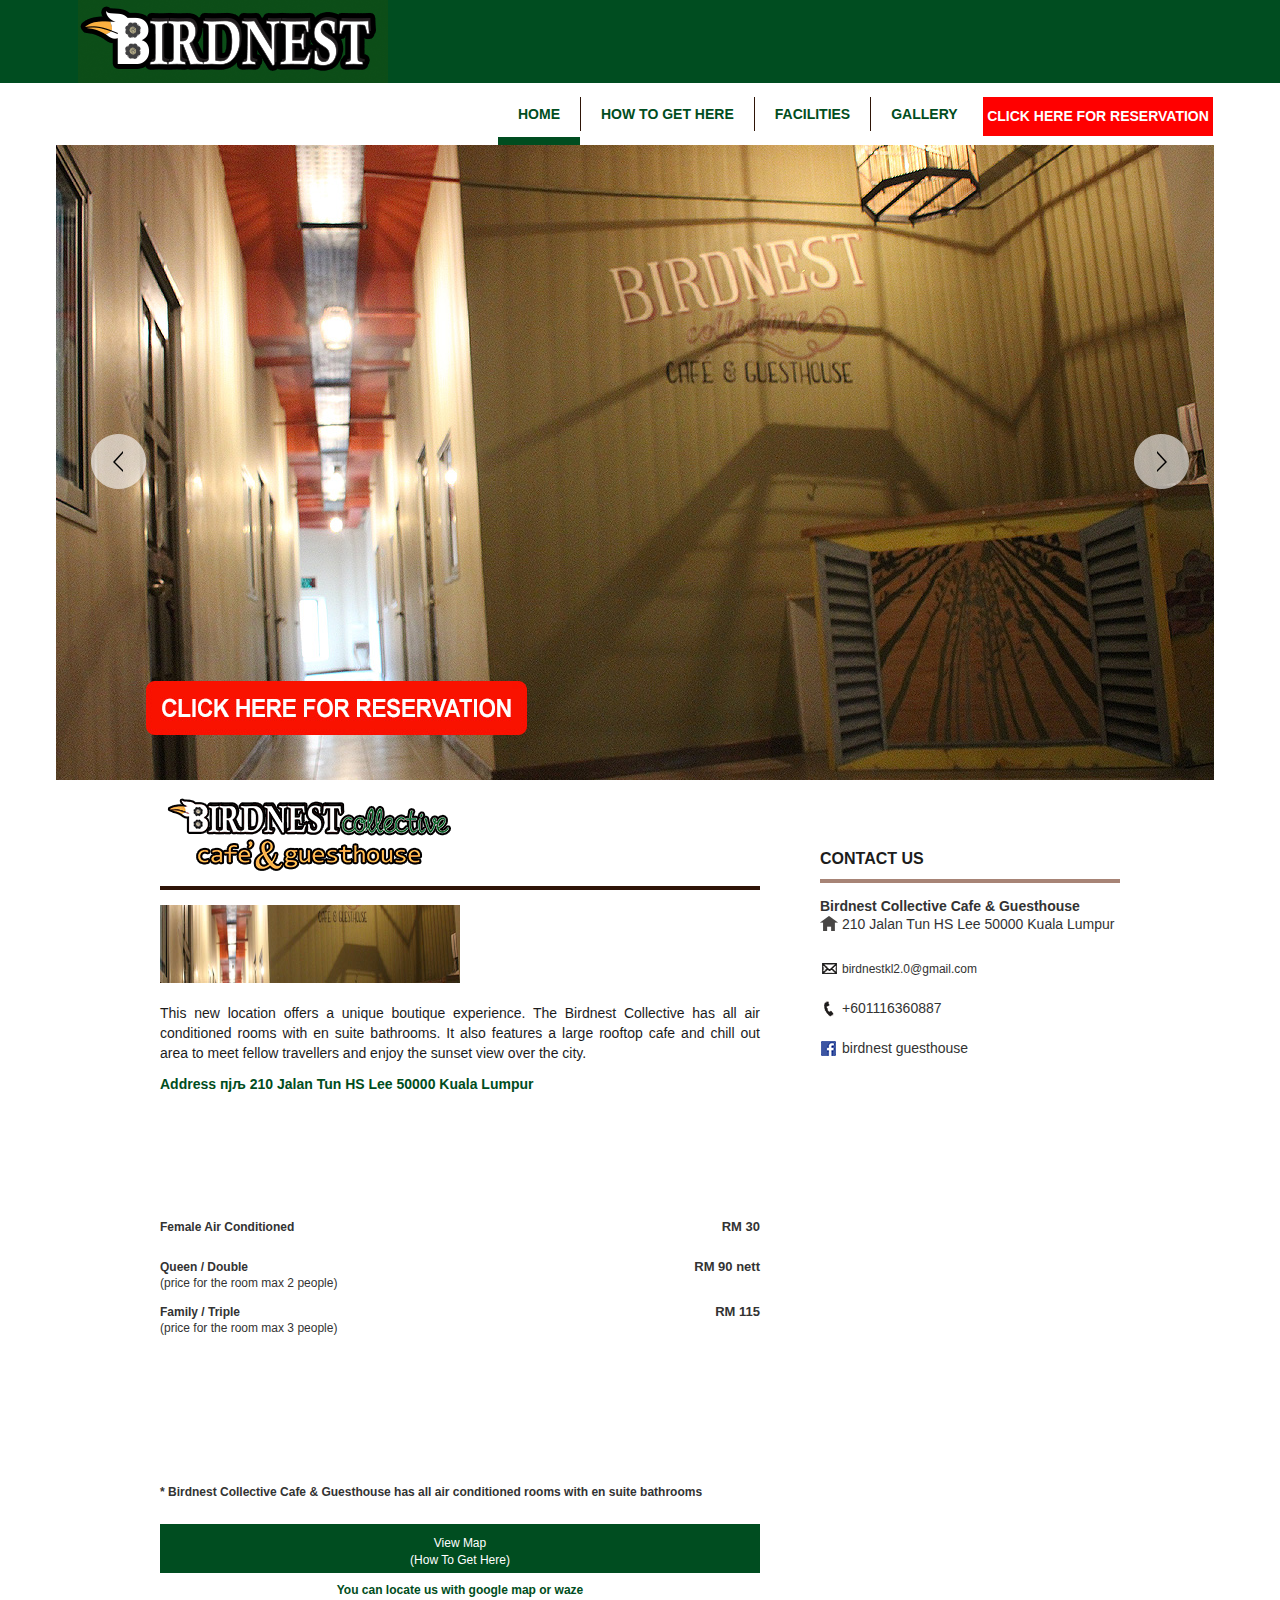
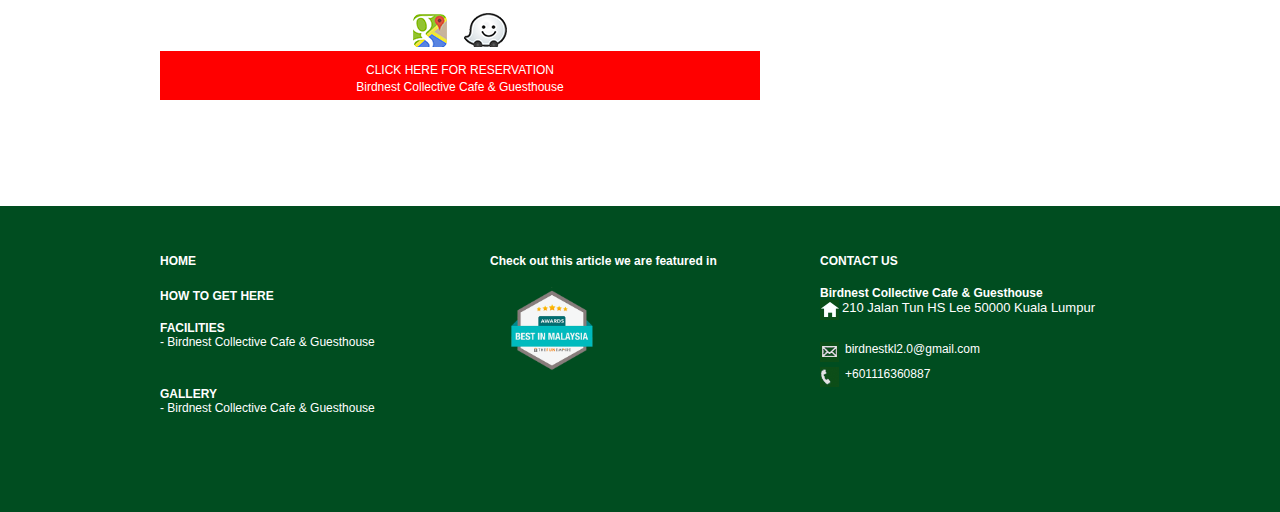
==== index.html @ 38d9a722 "First commit" ====
<!doctype html>
<html>
<head>
<meta charset="utf-8">
<title>BIRDNEST</title>
<meta name="viewport" content="width=device-width, initial-scale=1" />
<meta content="width=device-width, initial-scale=1.0, maximum-scale=1.0, user-scalable=0" name="viewport">
<link media="screen and (min-width:1025px)" rel="stylesheet" type="text/css" href="css/style.css" />
<link media="screen and (max-width:1024px) and (min-width:480px)" rel="stylesheet" type="text/css" href="css/mediaPad.css" />
<link media="screen and (max-width:480px)" rel="stylesheet" type="text/css" href="css/mediaPhone.css" />
<link href="css/slidebars.min.css" rel="stylesheet" type="text/css"/>
<script src="js/jquery-1.11.3.min.js" type="text/javascript"></script>
<script src="js/jquery.bxslider.js" type="text/javascript"></script>
<script src="js/slidebars.min.js" type="text/javascript"></script>
<script src="js/common.js" type="text/javascript"></script>
<script>
  (function(i,s,o,g,r,a,m){i['GoogleAnalyticsObject']=r;i[r]=i[r]||function(){
  (i[r].q=i[r].q||[]).push(arguments)},i[r].l=1*new Date();a=s.createElement(o),
  m=s.getElementsByTagName(o)[0];a.async=1;a.src=g;m.parentNode.insertBefore(a,m)
  })(window,document,'script','//www.google-analytics.com/analytics.js','ga');

  ga('create', 'UA-745117-52', 'auto');
  ga('send', 'pageview');

</script>
<!-- Pop up Script -->
<style>
.modalbg {
	position: fixed;
	font-family: Arial, Helvetica, sans-serif;
	top: 0;
	right: 0;
	bottom: 0;
	left: 0;
	background: rgba(0, 0, 0, 0);
	z-index: 99999;
	-moz-transition: all 2s ease-out;
	-webkit-transition: all 2s ease-out;
	-o-transition: all 2s ease-out;
	transition: all 2s ease-out;
	-webkit-transition-delay: 0.2s;
	-moz-transition-delay: 0.2s;
	-o-transition-delay: 0.2s;
	-transition-delay: 0.2s;
	display: block;
	pointer-events: none;
}
.modalbg .dialog {
	width: 700px;
	position: relative;
	top: -1000px;
	margin: 10% auto;
	padding: 5px 20px 13px 20px;
	-moz-border-radius: 10px;
	-webkit-border-radius: 10px;
	border-radius: 10px;
	background: #ffffff;
	background: -moz-linear-gradient(#ffffff, #cccccc);
	background: -webkit-linear-gradient(#ffffff, #cccccc);
	background: -o-linear-gradient(#ffffff, #cccccc);
	box-shadow: 0 0 10px #000000;
	-moz-box-shadow: 0 0 10px #000000;
	-webkit-box-shadow: 0 0 10px #000000;
}
.modalbg .dialog .ie7 {
 filter: progid:DXImageTransform.Microsoft.Shadow(color='#000000', Direction=135, Strength=3);
}
.modalbg:target {
	display: block;
	pointer-events: auto;
	background: rgba(4, 10, 30, 0.8);
	-moz-transition: all 0.5s ease-out;
	-webkit-transition: all 0.5s ease-out;
	-o-transition: all 0.5s ease-out;
	transition: all 0.5s ease-out;
}
.modalbg:target .dialog {
	top: -90px;
	-moz-transition: all 0.8s ease-out;
	-webkit-transition: all 0.8s ease-out;
	-o-transition: all 0.8s ease-out;
	transition: all 0.8s ease-out;
	-webkit-transition-delay: 0.4s;
	-moz-transition-delay: 0.4s;
	-o-transition-delay: 0.4s;
	-transition-delay: 0.4s;
}
.close {
	background: #606061;
	color: #FFFFFF;
	line-height: 25px;
	position: absolute;
	right: -12px;
	text-align: center;
	top: -10px;
	width: 24px;
	text-decoration: none;
	font-weight: bold;
	-webkit-border-radius: 12px;
	-moz-border-radius: 12px;
	border-radius: 12px;
	box-shadow: 0 0 10px #000000;
	-moz-box-shadow: 0 0 10px #000000;
	-webkit-box-shadow: 0 0 10px #000000;
	-moz-transition: all 0.5s ease-out;
	-webkit-transition: all 0.5s ease-out;
	-o-transition: all 0.5s ease-out;
	transition: all 0.5s ease-out;
	-webkit-transition-delay: 0.2s;
	-moz-transition-delay: 0.2s;
	-o-transition-delay: 0.2s;
	-transition-delay: 0.2s;
}
.close .ie7 {
 filter: progid:DXImageTransform.Microsoft.Shadow(color='#000000', Direction=135, Strength=3);
}
.close:hover {
	background: #00d9ff;
	-moz-transition: all 0.5s ease-out;
	-webkit-transition: all 0.5s ease-out;
	-o-transition: all 0.5s ease-out;
	transition: all 0.5s ease-out;
}
.fineprint {
	font-style: italic;
	font-size: 10px;
	color: #646;
}
@media screen and (max-width: 480px) {
	.modalbg .dialog {
		width: 280px;
		position: relative;
		top: -500px;
		margin: 10% auto;
		padding: 5px 20px 13px 20px;
		-moz-border-radius: 10px;
		-webkit-border-radius: 10px;
		border-radius: 10px;
		background: #ffffff;
		background: -moz-linear-gradient(#ffffff, #cccccc);
		background: -webkit-linear-gradient(#ffffff, #cccccc);
		background: -o-linear-gradient(#ffffff, #cccccc);
		box-shadow: 0 0 10px #000000;
		-moz-box-shadow: 0 0 10px #000000;
		-webkit-box-shadow: 0 0 10px #000000;
	}
	
	.modalbg:target .dialog {
		top: 90px;
		-moz-transition: all 0.8s ease-out;
		-webkit-transition: all 0.8s ease-out;
		-o-transition: all 0.8s ease-out;
		transition: all 0.8s ease-out;
		-webkit-transition-delay: 0.4s;
		-moz-transition-delay: 0.4s;
		-o-transition-delay: 0.4s;
		-transition-delay: 0.4s;
	}
	
	.modalbg .dialog img {
		max-width:100%;
	}
}
</style>
<script type="text/javascript">
$(document).ready(function() {
	document.getElementById('popover').click();
});
</script>
<!-- Pop up Script -->
</head>
<body>
<!-- GetButton.io widget -->
<script type="text/javascript">
    (function () {
        var options = {
            whatsapp: "+601116360887", // WhatsApp number
            call: "+601116360887", // Call phone number
            call_to_action: "Message us", // Call to action
            button_color: "#FF6550", // Color of button
            position: "right", // Position may be 'right' or 'left'
            order: "whatsapp,call", // Order of buttons
        };
        var proto = document.location.protocol, host = "getbutton.io", url = proto + "//static." + host;
        var s = document.createElement('script'); s.type = 'text/javascript'; s.async = true; s.src = url + '/widget-send-button/js/init.js';
        s.onload = function () { WhWidgetSendButton.init(host, proto, options); };
        var x = document.getElementsByTagName('script')[0]; x.parentNode.insertBefore(s, x);
    })();
</script>
<!-- /GetButton.io widget -->
<!-- Pop up Script -->
<!--<a id="popover" href="#openModal"> </a>
<div id="openModal" class="modalbg">
    <div class="dialog"> <a href="#close" title="Close" class="close">X</a> <img src="images/halloween.jpg"  alt=""/> </div>
</div> -->
<!-- Pop up Script -->
<div class="birWrapper"> 
    <!-- &#1081;&#1038;�&#1081;&#1107;&#1025; -->
    <div class="top-wrap">
        <div class="top-container">
            <h1 id="logo"><a href="#"><img src="images/logo.gif" alt="" /></a></h1>
            <div class="padTopNav"><a href="javascript:;" class="sb-toggle-left"></a></div>
        </div>
    </div>
    
    <!-- &#1077;&#1031;&#1112;&#1080;&#1026;&#1028; -->
    <div class="navigation-wrap">
        <div class="nav-container">
            <div class="nav-text">
                <ul>
                    <li><a class="active" href="index.html">HOME</a></li>
                    <li><a href="how.html">HOW TO GET HERE</a></li>
                    <li> <a href="facilities.html">FACILITIES</a>
                        <ul>
                            <li><a href="#">BIRDNEST COLLECTIVECAFE & GUESTHOUSE</a></li>
                        </ul>
                    </li>
                    <li class="noBor"><a href="gallery.html">GALLERY</a></li>
                </ul>
            </div>
            <div class="reservation"> <a class="reservation-click" href="reserve.html">CLICK HERE FOR RESERVATION</a>
                <div class="drop-wrap">
                    <ul>
                        <li class="re-iHei"><a href="reserve.html">BIRDNEST COLLECTIVE<br>
                            CAFE & GUESTHOUSE</a></li>
                    </ul>
                </div>
            </div>
        </div>
    </div>
    
    <!-- &#1080;&#1029;�&#1078;�� -->
    <div class="slider-wrap">
        <ul class="bxslider">
            <li><a href="javascript:void(0);"><img src="images/slider/slider-img1.jpg" alt="" /></a></li>
            <li><a href="javascript:void(0);"><img src="images/slider/slider-img2.jpg" alt="" /></a></li>
            <li><a href="javascript:void(0);"><img src="images/slider/slider-img3.jpg" alt="" /></a></li>
            <li><a href="javascript:void(0);"><img src="images/slider/slider-img4.jpg" alt="" /></a></li>
            <li><a href="javascript:void(0);"><img src="images/slider/slider-img5.jpg" alt="" /></a></li>
            <li><a href="javascript:void(0);"><img src="images/slider/slider-img11.jpg" alt=""/></a></li>
        </ul>
    </div>
    <!-- &#1076;&#1105;�&#1076;&#1029;�&#1077;��&#1077;�&#8470; -->
    <div class="main-wrap">
        <div class="main-container-Lt">
            <div class="side-columnT sidePhonemar70">
                <div class="site-picture"><a href="#"><img src="images/birdnest-img1.gif" alt="" ></a></div>
                <div class="site-text">
                    <div class="s-Tguesthouse">
                        <div class="s-Tpic"><a href="#"><img src="images/guesthouse-img1.jpg" alt="" /></a></div>
                        <div class="s-Twords">This new location offers a unique boutique experience. The Birdnest Collective has all air conditioned rooms with en suite bathrooms. It also features a large rooftop cafe and chill out area to meet fellow travellers and enjoy the sunset view over the city. </div>
                        <div class="heiPad10px"></div>
                        <div class="s-Tadd">Address &#1087;&#1112;&#1113; 210 Jalan Tun HS Lee 50000 Kuala Lumpur</div>
                    </div>
                    <div class="sTg-textTwo">
                        <div class="wW-iHei">
                            <p><span>Female Air Conditioned</span><em>RM 30</em></p>
                        </div>
                        <div class="written-words">
                            <p><span>Queen / Double</span><em>RM 90 nett</em></p>
                            <div class="clear"></div>
                            <p>(price for the room max 2 people)</p>
                        </div>
                        <div class="written-words">
                            <p><span>Family / Triple </span><em>RM 115</em></p>
                            <div class="clear"></div>
                            <p>(price for the room max 3 people)</p>
                        </div>
                    </div>
                    <div class="written-wFt bcB">
                        <p>* Birdnest Collective Cafe & Guesthouse has all air conditioned rooms with en suite bathrooms</p>
                    </div>
                </div>
                <div class="view-map">
                    <div class="vM-text">
                        <p><a href="how.html">View Map</a></p>
                        <p><a href="how.html">(How To Get Here)</a></p>
                    </div>
                    <div class="check-box">
                        <div class="chect-tit">You can locate us with google map or waze</div>
                        <div class="chect-ico"> <a class="c-ico1" href="https://goo.gl/V7WafD"></a> <a class="c-ico2" href="https://waze.to/lr/hw283fhjh1"></a> </div>
                    </div>
                    <div class="vM-text vM-bg">
                        <p><a href="reserve.html">CLICK HERE FOR RESERVATION<a></p>
                        <p><a href="reserve.html">Birdnest Collective Cafe & Guesthouse</a></p>
                    </div>
                </div>
            </div>
        </div>
        <div class="main-container-Rt marPhone50 marPhone30"><br>
            <br>
            <div class="i-contact">
                <div class="i-contTit">CONTACT US</div>
                <div class="i-contText">
                    <div class="iCt-text"> <span>Birdnest Collective Cafe & Guesthouse</span> <em class="iCont-cIco1">210 Jalan Tun HS Lee 50000 Kuala Lumpur</em> </div>
                    <p></p>
                    <div class="iCt-list"> <span class="iCont-cIco2"><a href="mailto:birdnestkl2.0@gmail.com"><font color="333333">birdnestkl2.0@gmail.com</font></a></span> <span class="iCont-cIco3">+601116360887</span> <span class="iCont-cIco4">birdnest guesthouse</span> </div>
                   </div>
                </div>
            </div>
        </div>
        <div class="clear"></div>
    </div>
    
    <!-- &#1077;�&#1109;&#1081;&#1107;&#1025; -->
    <div class="footer-wrap">
        <div class="footer-container">
          <div class="footer-box">
                <div class="footer-text"><a href="index.html">HOME</a></div>
                <div class="footer-text"><a href="how.html">HOW TO GET HERE</a></div>
                <div class="footer-cent"> <span><a href="facilities.html">FACILITIES</a></span>
                    <p><a href="reserve.html">- Birdnest Collective Cafe & Guesthouse</a>                </p>
                </div>
                <div class="footer-cent"> <span><a href="gallery.html">GALLERY</a></span>
                    <p><a href="gallery-col/index.html" target="_blank">- Birdnest Collective Cafe & Guesthouse</a>                </p>
              </div>
            </div>
            <div class="footer-box">
                <div class="footer-text">Check out this article we are featured in</div>
              <div class="gallery-cent">
                <div class="gallery-area">
                        <div class="gA-picture"><a href="https://www.thefunempire.com/hostels-malaysia"target="_blank"><img src="images/gP-img1.png" alt="" /></a></div>
      <div class="gallery-area">
                        <div a href="https://hostelgeeks.com/best-hostels-in-kuala-lumpur-malaysia"target="_blank"><img src="images/best-hotels.png width="230" height="236" alt="" /></a></div>
                       
                  </div>

      
                       
                  </div>
                </div>
            </div>
            <div class="footer-box ft-Mar">
                <div class="footer-text">CONTACT US</div>
                <div class="footer-cent fT-c"> <span>Birdnest Collective Cafe & Guesthouse</span> <em class="ft-cIco1">210 Jalan Tun HS Lee 50000 Kuala Lumpur</em> </div>
                <div class="footer-mess">
                    <ul>
                        <li class="ft-emial"><a href="mailto:birdnestkl2.0@gmail.com">birdnestkl2.0@gmail.com</a></li>
                        
                        <li class="ft-tel">+601116360887</li>
                        <!--li class="ft-b--"><!--a href="https://www.facebook.com/birdnest.guesthouse?ref=br_rs_WyJrZXl3b3Jkc19zZWFyY2giXQ%3D%3D"target="_blank--">birdnest guesthouse</a></li>
                    </ul>
                </div>
            </div>
        </div>
    </div>
</div>

<!-- &#1078;��&#1078;&#1114;&#1108;&#1080;&#1039;&#1114;&#1077;&#1036;� -->
<div class="biriMoveMenu sb-slidebar sb-left">
    <ul>
        <li><a href="index.html">HOME</a></li>
        <li><a href="how.html">HOW TO GET HERE</a></li>
        <li><a href="facilities.html">FACILITES</a></li>
        <li><a href="#" class="nonebold">-BIRDNEST COLLECTIVE CAFE & GUESTHOUSE</a></li>
        <li><a href="gallery.html">GALLERY</a></li>
        <li class="pnavredbg"><a href="#" class="nonebold">CLICK BELOW LINKS</br>
            FOR RESERVATION &#9661;</a></li>
        <li><a href="reserve.html" class="nonebold">-BIRDNEST COLLECTIVE CAFE & GUESTHOUSE</a></li>
    </ul>
</div>
</body>
</html>
---- css/style.css ----
body,h1,h2,h3,ul,ol,li,p,form,input,textarea,cite,span,strong,iframe{ margin:0; padding:0; }
body, button, input, select, textarea { font-family:'Microsoft YaHei','Arial','Helvetica','sans-serif'; font-size:12px; color:#333; }
ul,ol{ list-style-type:none; }
a{ text-decoration:none; font-size:12px; color:#ffffff; }
img,a{ border:0; }
input,textarea{ outline:none; }
.clear:after { content:''; display:block; clear:both; }

/* 顶部 */
.top-wrap { width:100%; height:83px; background:#004d20; }
.top-container { width:1125px; margin:0 auto; }

/* 导航 */
.navigation-wrap { width:1146px; height:48px; margin:0 auto; margin-top:14px; }
.nav-container { width:715px; height:48px; float:right; }
.nav-text { width:485px; float:left; }
.nav-text ul li { float:left; height:34px; line-height:34px;  border-right:1px solid #2e1407; position:relative; z-index:999; }
.nav-text ul li.noBor { border:0; }
.nav-text ul li a { font-size:14px; color:#004d20; padding:0 20px 15px; font-weight:bold; }
.nav-text ul li a.active,.nav-text ul li a:hover { position:relative; border-bottom:8px solid #004d20; }

.nav-text ul li ul { display:none; background:#004d20; position:absolute; top:40px; left:0; }
.nav-text ul li ul li { width:172px; width:auto !important; min-width:172px; height:22px; height:auto !important; min-height:22px; z-index:999; text-align:center; line-height:14px; border-bottom:1px solid #fff; border-right:0; padding:15px 10px;}
.nav-text ul li ul li a { color:#fff; font-size:12px; padding:12px 0; }
.nav-text ul li ul li a:hover { color:#feae55; border-bottom:none; }
.nav-text ul li ul li.howH  { height:25px; line-height:25px; padding:15px 10px; }

/* 轮播 */
.slider-wrap { width:1169px; height:635px; margin:0 auto; position:relative; z-index:998; }
.slider-wrap ul li {  }
.slider-wrap ul li img { width:1169px; height:635px; }
.bx-prev,.bx-next { text-indent: -9999px; z-index:999; width:55px; height:55px; display:block; position:absolute; top:289px; }
.bx-prev { background:url(../images/slider-btn.png) no-repeat; left:3%; }
.bx-next { background:url(../images/slider-btn.png) no-repeat 0 -55px; right:3%; }

/* 主体内容 */
.main-wrap { width:960px; margin:0 auto; margin-top:16px; }
.main-container-Lt { width:630px; float:left; }
.main-container-Rt { width:300px; float:right; }
.side-columnT { width:600px; height:910px; float:left; }
.sT-mar { margin:0 0 0 30px; }
.site-picture { height:90px; border-bottom:4px solid #2e1407; }
.site-text { height:615px; margin:15px 0 0 0; }
.s-Tguesthouse { height:300px; }
.s-Tpic { width:300px; height:78px; }
.s-Tpic img{ width:300px; height:78px; }
.s-Twords { font-size:14px; color:#1c1c1c; margin:20px 0 0 0; line-height:20px;  text-align:justify; }
.s-Tadd { font-size:14px; font-weight:bold; color:#004d20; margin-top:10px; line-height:22px; }
.sTg-textTwo { height:265px; margin:15px 0 0 0; }
.written-words { margin:0 0 10px 0; height:35px; }
.wW-iHei { height:20px; margin:0 0 20px 0; }
.written-wFt { height:35px; }
.written-words p,.wW-iHei p { line-height:14px; height:16px; }
.written-words p span,.wW-iHei span { float:left; font-size:12px; font-weight:bold; }
.written-words p em,.wW-iHei em { font-style:normal; font-weight:bold; font-size:13px; float:right; }
.bcB { font-weight:bold; }
.view-map { height:175px; margin:4px 0 0 0; }
.vM-text { height:29px; background:#004d20; text-align:center; padding:10px 0; }
.vM-text p { line-height:16px; font-size:14px; color:#fff; }
.vM-text p a{ color:#fff; }
.check-box { height:54px; padding:10px 0; overflow:hidden; }
.chect-tit { height:20px; text-align:center; font-weight:bold; color:#004d20; }
.chect-ico { width:105px; height:36px; margin:0 auto; margin-top:10px; }
.c-ico1,.c-ico2 { width:45px;height:36px; display:block;float:left; }
.c-ico1 { background:url(../images/check-ico.gif) no-repeat; }
.c-ico2 { background:url(../images/check-ico.gif) no-repeat 0 -36px; margin:0 0 0 10px; }
.vM-bg { margin:4px 0 0 0; background:#ff0000; }
.sP-bor { border-bottom:4px solid #a78476; }
.video { margin:15px 0 0 0; width:300px; height:168px; padding:10px 0; background:#000; position:relative; }
.video img { width:300px; height:168px; }
.video-text { width:287px; height:29px; line-height:29px; padding:0 0 0 13px; background:url(../images/video-tBg.png) repeat-x; position:absolute; top:0; left:0; }
.share-wors { width:250px; height:29px; float:left; overflow:hidden; }
.share-wors a {color:#adadad; font-size:14px; }
.share-wors a:hover { color:#d02727; }
.share-ico { width:14px; height:29px; float:left; margin:0 0 0 10px; }
.share-ico a { height:29px; background:url(../images/share-ico.png) no-repeat; display:block; }
.play-btn { width:47px; height:30px; position:absolute; top:82px; left:40%; }
.play-btn a { height:30px; background:url(../images/play-btn.png) no-repeat; display:block; }

/* 尾部 */
.footer-wrap { width:100%; height:306px; background:#004d20; margin-top:100px; }
.footer-container { width:960px; height:220px; margin:0 auto; padding-top:45px; }
.footer-box { width:300px; height:220px; float:left; margin:0 30px 0 0; }
.footer-text { height:20px; line-height:20px; margin:0 0 15px 0; font-weight:bold; color:#fff; }
.footer-text a{ font-weight:bold; color:#fff; }
.footer-cent { width:300px; height:50px; margin:0 0 16px 0; }
.footer-cent span { width:300px; display:block; font-weight:bold; color:#fff; }
.footer-cent p { color:#fff; }
.footer-cent span a{ color:#fff; font-weight:bold; }
.gallery-cent { width:300px; height:150px; }
.gallery-area { width:124px; float:left; }
.gA-picture { width:124px; height:87px;}
.gA-picture img { width:124px; height:87px; }
.gA-title { width:124px; height:30px; word-break:break-all; text-align:center; margin:5px 0 0 0; }
.gA-title a { line-height:12px; font-weight:bold; color:#fff; font-size:10px; }
.ga-Mar { float:right; }
.ft-Mar { margin:0; }
.ft-cIco1 { font-style:normal; color:#fff; font-size:13px; background:url(../images/ft-ico.gif) no-repeat; height:20px; display:block; padding:0 0 0 22px; }
.fT-c { height:40px; }
.footer-mess { height:70px; }
.footer-mess ul li { width:175px; float:left; height:20px; margin:0 0 5px 0; color:#fff; }
.footer-mess ul li.ft-emial { background:url(../images/ft-ico.gif) no-repeat 0 -20px; padding:0 0 0 25px; }
.footer-mess ul li.ft-tel { background:url(../images/ft-ico.gif) no-repeat 0 -40px; padding:0 0 0 25px; }
.footer-mess ul li.ft-b { background:url(../images/ft-ico.gif) no-repeat 0 -60px; padding:0 0 0 25px; }

/* how */
.how-wBox { width:960px; margin:0 auto; margin-top:15px; }
.how-wBox span { font-weight:bold; }
.how-map { width:1158px; height:549px; margin:0 auto; }
.howGet { width:960px; }
.hG-text { height:50px; margin:0 0 20px 0; }
.hG-text span { font-weight:900; font-size:16px; }
.hG-text p { font-size:15px; font-weight:400; }
.locate-with { margin-top:100px; height:250px; }
.lW-tit { height:35px; line-height:35px; color:#004d20; font-size:30px; font-weight: bold;}
.lW-text { height:78px; margin:30px 0 0 0; }
.bird-one { height:78px; float:left; }
.bird-two,.bird-tree {  width:75px; height:78px; display:block; float:left; margin:0 0 0 10px; }

/* facilities */
.facilities-container { width:960px; margin:0 0 40px 0; }
.facilities-title { width:960px; height:80px; }
.facilities-title span { float:left; font-size:30px; color:#2e1407; line-height:80px; }
.facilities-text { height:780px; margin:20px 0 0 0; overflow:hidden; }
.fT-cent { height:375px; margin:0 0 30px 0; }
.facil-box { width:300px; height:375px; float:left; margin:0 30px 0 0; }
.facil-title { height:49px; line-height:49px; background:#004d20; text-align:center; }
.facil-title a { font-size:16px; color:#fff; }
.facil-title a:hover { color:#ffbc62; }
.facil-picture { width:300px; height:210px; }
.facil-picture img { width:300px; height:210px; }
.facil-words { height:100px; margin:10px 0 0 0; font-size:14px; color:#1c1c1c; text-align:justify; }
.fb-Mar { margin:0; }
.ft-bBg { background:#ff0000; }

/* gallery */
.gallery-container { width:960px; }
.gallery-title { height:55px; line-height:55px; font-size:30px; color:#2e1407; font-weight:bold; margin-top:62px; }
.gallery-text { height:420px; margin:20px 0 0 0; }
.gaT-cent { width:442px; height:420px; float:left; }
.picture-gall { width:442px; height:332px; }
.picture-gall img { width:442px; height:332px; }
.pic-gall { width:300px; height:80px; margin:0 auto; margin-top:15px; }
.gall-Mar { float:right; }

/* reserve */
.reserve-picture { width:1158px; margin:0 auto; }
.reserve-Lt { width:630px; float:left; }
.reserve-Rt { width:300px; float:right; }
.reserve-tTit { height:45px; line-height:45px; border-bottom:1px dotted #f0f0f0; font-size:20px; font-weight:bold; }
.reserve-text { width:570px; margin:18px 0 0 10px; }
.rese-cent { height:42px; margin:0 0 15px 0; }
.name-tit { height:20px; line-height:20px; font-size:14px; font-weight:bold; }
.name-tit span { color:#ff2d40; margin:0 0 0 4px; }
.text-box { height:22px; }
.reserve-input { width:275px; line-height:22px; padding:0 0 0 5px; }
.text-tBox { width:282px; height:22px; background:url(../images/sere-bg.gif) no-repeat; position:relative; }
.reserve-tInput { width:282px; height:22px;  line-height:22px; border:0; background:none; padding:0 0 0 5px; }
.seE-btn { width:12px; height:22px; position:absolute; top:0; right:2px; }
.se-ico1,.se-ico2 { height:6px; display:block; overflow:hidden; }
.se-ico1 { background:url(../images/seE-btn.gif) no-repeat; margin:3px 0 0 0; }
.se-ico2 { background:url(../images/seE-btn.gif) no-repeat 0 -7px; margin:2px 0 0 0; }

.check-date { height:60px; margin:0 0 15px 0; }
.check-text { height:24px; }
.cT-input { float:left; }
.cT-input span { margin:0 5px; }
.check-text input { line-height:20px; text-align:center; }
.rCheck-tInput { width:20px; height:20px; }
.rCheck-tTwo { width:35px; height:20px; }
.cT-input .check-ico { width:15px; height:15px; display:block; float:left; background:url(../images/sere-ico.gif) no-repeat; margin:5px 0 0 5px; cursor:pointer; }
.cD-date { height:18px;  }
.cD-date span { margin:0 15px 0 0; }
.cT-input-bg { width:52px; height:21px; float:left; position:relative; margin:0 0 0 5px; background:url(../images/am-bg.gif) no-repeat; }
.rCheck-tAm { width:32px; height:20px; line-height:20px; border:0; background:none; }
.reserve-words { height:160px; }
.reserve-words p { font-size:13px; font-weight:bold; }
.seAgree { height:22px; margin:5px 0 0 0; }
.seAgree span { float:left; margin:0 2px; font-size:13px; }
.reSubmit-btn { width:59px; height:22px; text-align:center; margin:8px 0 0 0; }
.reSubmit-btn a { width:59px;height:22px; line-height:22px;  background:url(../images/sub-btn.gif) no-repeat; display:block; }
.reSubmit-btn a:hover { color:#004d20; }

.reserve-birdBox { height:500px; margin:0 0 20px 0; }
.rBird-pic { height:410px; }
.rBird-brand { height:80px; margin:10px 0 0 0; }

.biriMoveMenu{ display:none; }

/* 首页  COntact Us */
.i-contact { width:300px; margin:15px 0 0 0; }
.i-contTit { height:40px; line-height:40px; font-size:16px; color:#1c1c1c; font-weight:bold; border-bottom:4px solid #a78476; }
.i-contText { height:250px; margin:15px 0 0 0; }
.iCt-text { height:40px; margin:0 0 20px 0; }
.iCt-text span { font-size:14px; font-weight:bold; }
.iCt-list { height:120px; }
.iCt-list span { margin:0 0 20px 0; }
.iCont-cIco1,.iCont-cIco2,.iCont-cIco3,.iCont-cIco4 {  height:20px; line-height:20px; display:block; padding:0 0 0 22px; font-style:normal; font-size:14px;  }
.iCont-cIco1 { background:url(../images/contantUs-ico.gif) no-repeat; }
.iCont-cIco2 { background:url(../images/contantUs-ico.gif) no-repeat 0 -20px; }
.iCont-cIco3 { background:url(../images/contantUs-ico.gif) no-repeat 0 -40px; }
.iCont-cIco4 { background:url(../images/contantUs-ico.gif) no-repeat 0 -60px; }

.i-hei1950 { height:1950px; }
.h-iHei2518 { height:2158px; }
.how-Ttwo { margin-left:25px; }
.faci-iHei { margin-bottom:140px; }
.gallery-iHei { height:1895px; }
.rese-iHei { margin-top:41px; height:2290px; }

/* 导航 */
.navigation-wrap { width:1146px; height:48px; margin:0 auto; margin-top:14px; }
.nav-container { width:715px; height:48px; float:right; }
.nav-text { width:485px; float:left; }
.nav-text ul li { float:left; height:34px; line-height:34px;  border-right:1px solid #2e1407; position:relative; z-index:999; }
.nav-text ul li.noBor { border:0; }
.nav-text ul li a { font-size:14px; color:#004d20; padding:0 20px 15px; font-weight:bold; }
.nav-text ul li a.active { position:relative; border-bottom:8px solid #004d20; }

.nav-text ul li ul { display:none; background:#004d20; position:absolute; top:40px; left:0; }
.nav-text ul li ul li { width:172px; width:auto !important; min-width:172px; height:22px; height:auto !important; min-height:22px; z-index:999; text-align:center; line-height:14px; border-bottom:1px solid #fff; border-right:0; padding:15px 10px;}
.nav-text ul li ul li a { color:#fff; font-size:12px; padding:12px 0; }
.nav-text ul li ul li a:hover { color:#feae55; }
.nav-text ul li ul li.howH  { height:25px; line-height:25px; padding:15px 10px; }

.reservation { width:230px; float:right; text-align:center; position:relative; }
.reservation-click { width:230px; height:39px; line-height:39px; display:block;  background:#ff0000; font-size:14px; color:#fff; font-weight:bold; }
.reservation .drop-wrap { z-index:99999999; display: none; width:230px; position:absolute; top:39px; left:0; }
.reservation .drop-wrap ul {background:#004d20;  }
.reservation .drop-wrap ul li { width:230px; text-align:center; border-bottom:1px solid #fff; padding:10px 0; }
.reservation .drop-wrap ul li a { display:block; padding:0px 5px; width:220px; color:#fff;font-weight:bold; background:#004d20; }
.reservation .drop-wrap ul li a:hover { color:#feae55; }
.reservation .drop-wrap ul li.noBor { border:0; }
.reservation .drop-wrap ul li.re-iHei {  padding:10px 0px; }
.reservation .drop-wrap ul li.re-iHei a {line-height:16px; padding:5px 0px; font-size:14px; }
.reservation .drop-wrap ul li.re-iHeiT  { height:42px; line-height:42px;  }
.reservation .drop-wrap ul li.re-iHeiT a {  font-size:14px;  }
---- css/mediaPad.css ----
body,h1,h2,h3,ul,ol,li,p,form,input,textarea,cite,span,strong,iframe{ margin:0; padding:0; }
body, button, input, select, textarea { font-family:'Microsoft YaHei','Arial','Helvetica','sans-serif'; font-size:12px; color:#333; }
*{ transition:1s; }
html{ font-size:62.5%; }
ul,ol{ list-style-type:none; }
a{ text-decoration:none; font-size:12px; color:#ffffff; }
img,object{ max-width:100%; }
img,a{ border:0; }
input,textarea{ outline:none; }
.clear:after { content:''; display:block; clear:both; }

.birWrapper{ width:100%; }

/* 顶部 */
.top-wrap { width:100%; height:83px; background:#004d20; }
.top-container { width:96%; padding:0 2%; }
.padTopNav{ width:50px; height:50px; float:right; margin-top:16px; }
.padTopNav a{ display:inline-block; width:50px; height:50px; background:url(../images/padTopNav_icon.png) no-repeat; }
.navigation-wrap{ display:none; }
#logo img{ width:160px; float:left; margin-top:20px; }

/* 轮播 */
.slider-wrap { width:100%; position:relative; z-index:998;}
.slider-wrap ul li {  }
.slider-wrap ul li img { width:100%; }
.bx-prev,.bx-next { text-indent: -9999px; z-index:999; width:55px; height:55px; display:block; position:absolute; top:42%; }
.bx-prev { background:url(../images/slider-btn.png) no-repeat; left:3%; }
.bx-next { background:url(../images/slider-btn.png) no-repeat 0 -55px; right:3%; }

/* 主体内容 */
.main-wrap { width:96%; padding:0 2%; margin-top:20px;  }
.main-container-Lt { width:100%; }
.main-container-Rt { width:100%; clear:both; margin-top:30px; float:left; }
.side-columnT { width:46%; float:left; }
.sT-mar { margin:0 0 0 30px; }
.site-text { margin:15px 0 0 0; }
.s-Tpic { width:100%; height:105px; }
.s-Tpic img{ max-width:100%; height:105px; }
.s-Twords { font-size:1.4rem; color:#1c1c1c; padding-top:1rem; line-height:2rem; text-align:justify; }
.s-Tadd { font-size:14px; font-weight:bold; color:#004d20; }
.sTg-textTwo { margin:15px 0 0 0; }
.written-words { width:100%; margin:0 0 15px 0; }
.written-words p span { float:left; font-size:12px; font-weight:bold; }
.written-words p em { font-style:normal; font-weight:bold; font-size:13px; float:right; }
.bcB { font-weight:bold; }
.view-map { margin:4px 0 0 0; }
.vM-text { background:#004d20; text-align:center; padding:10px 0; }
.vM-text p { font-size:14px; color:#fff; }
.vM-text p a{ color:#fff; }
.check-box { height:54px; padding:10px 0; overflow:hidden; }
.chect-tit { height:20px; text-align:center; font-weight:bold; color:#004d20; }
.chect-ico { width:105px; height:36px; margin:0 auto; margin-top:10px; }
.c-ico1,.c-ico2 { width:45px;height:36px; display:block;float:left; }
.c-ico1 { background:url(../images/check-ico.gif) no-repeat; }
.c-ico2 { background:url(../images/check-ico.gif) no-repeat 0 -36px; margin:0 0 0 10px; }
.vM-bg { margin:4px 0 0 0; background:#ff0000; }
.video { width:100%; padding:10px 0; position:relative; }
.video-text { width:100%; height:29px; line-height:29px; background:url(../images/video-tBg.png) repeat-x; position:absolute; top:0; left:0; }
.share-wors { width:50%; height:29px; float:left; padding-left:3%; }
.share-wors a {color:#adadad; font-size:14px; }
.share-wors a:hover { color:#d02727; }
.share-ico { width:14px; height:29px; float:right; margin-right:2%; }
.share-ico a { height:29px; background:url(../images/share-ico.png) no-repeat; display:block; }
.play-btn { width:47px; height:30px; position:absolute; top:46%; right:48%; }
.play-btn a { height:30px; background:url(../images/play-btn.png) no-repeat; display:block; }

.padSideRight{ float:right; }
.heiPad10px{ width:100%; height:10px; }

/* 尾部 */
.footer-wrap { width:100%; background:#004d20; padding:20px 0; clear:both; }
.footer-container { width:94%; padding:0 2%; }
.footer-box{ display:none; }
.ft-Mar{ display:block; }
.ft-Mar { margin:0; }
.ft-cIco1 { font-style:normal; color:#fff; font-size:13px; background:url(../images/ft-ico.gif) no-repeat; height:20px; display:block; padding:0 0 0 22px; }
.fT-c { height:40px; }
.footer-mess { height:70px; }
.footer-mess ul li { width:90%; height:20px; margin:0 0 5px 0; color:#fff; }
.footer-mess ul li.ft-emial { background:url(../images/ft-ico.gif) no-repeat 0 -20px; padding:0 0 0 25px; }
.footer-mess ul li.ft-tel { background:url(../images/ft-ico.gif) no-repeat 0 -40px; padding:0 0 0 25px; }
.footer-mess ul li.ft-b { background:url(../images/ft-ico.gif) no-repeat 0 -60px; padding:0 0 0 25px; }
.footer-text { height:20px; line-height:20px; margin:0 0 15px 0; font-weight:bold; color:#fff; }
.footer-cent span { width:100%; display:block; font-weight:bold; color:#fff; }

.how-map{ width:96%; padding:0 2%; }
.how-map img{ max-width:100%; }
.main-wrap{ width:96%; padding:0 2%; }
.howGet{ width:100%; }
.hG-text { height:50px; margin:0 0 20px 0; }
.hG-text span { font-weight:bold; font-size:1.4rem; }
.hG-text p { font-size:1.4rem; }
.locate-with{ width:100%; margin-bottom:30px; }
.lW-tit { color:#004d20; font-size:3rem; margin-bottom:15px; }
.lW-text { width:100%; height:46px; margin:30px 0 0 0; clear:both; }
.bird-one { width:180px; height:46px; float:left; }
.bird-two,.bird-tree {  width:44px; height:43px; display:block; float:left; margin:0 0 0 10px; }
.bird-one img{ max-width:100%; }
.bird-two img,.bird-tree img{ width:44px; height:43px; }

/* facilities */
.facilities-container { width:100%; margin:0 0 60px 0; }
.facilities-title { width:100%; height:55px; margin:10px 0; }
.facilities-title span { height:4.6rem; line-height:4.6rem; float:left; font-size:2.2rem; color:#2e1407;  }
.facilities-title .bird-one{ float:left; display:inline-block; width:180px; height:46px; }
.facilities-title .bird-one img{ max-width:100%; }
.facilities-text { width:100%; overflow:hidden; }
.fT-cent { width:100%; margin:0 0 30px 0; }
.facil-box { width:30%; float:left; margin-right:3%; margin-bottom:4%; }
.facil-title { height:49px; line-height:49px; background:#004d20; text-align:center; }
.facil-title a { font-size:1.6rem; color:#fff; }
.facil-title a:hover { color:#ffbc62; }
.facil-picture { width:100%; }
.facil-picture img { max-width:100%; }
.facil-words { margin:10px 0 0 0; font-size:1.4rem; color:#1c1c1c; text-align:justify; }
.fb-Mar { margin-right:0; }
.ft-bBg { background:#ff0000; }

/* gallery */
.gallery-container { width:100%; }
.gallery-title { height:55px; line-height:55px; font-size:3rem; color:#2e1407; font-weight:bold; }
.gaT-cent { width:48%; float:left; }
.picture-gall { width:100%; }
.picture-gall img { max-width:100%; }
.pic-gall { width:100%; height:80px; margin:0 auto; margin-top:15px; }
.gall-Mar { float:right; }
.padPicRight{ float:right; }

/* reserve */
.reserve-picture { width:100%; }
.reserve-Lt { width:100%; }
.reserve-Rt { width:100%; float:right; margin-top:35px; }
.reserve-tTit { border-bottom:1px dotted #f0f0f0; font-size:2rem; font-weight:bold; }
.reserve-text { width:100%; margin:18px 0 0 10px; }
.rese-cent { height:42px; margin:0 0 15px 0; }
.name-tit { height:20px; line-height:20px; font-size:1.4rem; font-weight:bold; }
.name-tit span { color:#ff2d40; margin:0 0 0 4px; }
.text-box { height:22px; }
.reserve-input { width:275px; line-height:22px; padding:0 0 0 5px; }
.text-tBox { width:282px; height:22px; background:url(../images/sere-bg.gif) no-repeat; position:relative; }
.reserve-tInput { width:282px; height:22px;  line-height:22px; border:0; background:none; padding:0 0 0 5px; }
.seE-btn { width:12px; height:22px; position:absolute; top:0; right:2px; }
.se-ico1,.se-ico2 { height:6px; display:block; overflow:hidden; }
.se-ico1 { background:url(../images/seE-btn.gif) no-repeat; margin:3px 0 0 0; }
.se-ico2 { background:url(../images/seE-btn.gif) no-repeat 0 -7px; margin:2px 0 0 0; }

.check-date { height:60px; margin:0 0 15px 0; }
.check-text { height:24px; }
.cT-input { float:left; }
.cT-input span { margin:0 5px; }
.check-text input { line-height:20px; text-align:center; }
.rCheck-tInput { width:20px; height:20px; }
.rCheck-tTwo { width:35px; height:20px; }
.cT-input .check-ico { width:15px; height:15px; display:block; float:left; background:url(../images/sere-ico.gif) no-repeat; margin:5px 0 0 5px; cursor:pointer; }
.cD-date { height:18px;  }
.cD-date span { margin:0 15px 0 0; }
.cT-input-bg { width:52px; height:21px; float:left; position:relative; margin:0 0 0 5px; background:url(../images/am-bg.gif) no-repeat; }
.rCheck-tAm { width:32px; height:20px; line-height:20px; border:0; background:none; }
.reserve-words { width:96%; }
.reserve-words p { font-size:1.3rem; font-weight:bold; }
.seAgree { height:22px; margin:5px 0 0 0; }
.seAgree span { float:left; margin:0 2px; font-size:1.3rem; }
.reSubmit-btn { width:59px; height:22px; text-align:center; margin:8px 0 0 0; }
.reSubmit-btn a { width:59px;height:22px; line-height:22px;  background:url(../images/sub-btn.gif) no-repeat; display:block; }
.reSubmit-btn a:hover { color:#004d20; }

.reserve-birdBox { width:47%; float:left; }
.rBird-pic { width:100%; }
.rBird-pic img{ max-width:100%; }
.rBird-brand { height:80px; margin:10px 0 0 0; }
.padrBirbran{ float:right; }

.how-wBox{ width:96%; padding:0 2%; }
.padVideoNone{ display:none; }

/* 手机菜单 */
.biriMoveMenu{ width:100%; height:335px; background:#ccc; }
.biriMoveMenu ul li{ width:90%; border-bottom:1px solid #3f3f3f; padding:5% 0 5% 10%; }
.biriMoveMenu ul li a{ font-size:14px; font-weight:bold; color:#ccc; }

/* 首页  COntact Us */
.i-contact { width:300px; margin:15px 0 0 0; }
.i-contTit { height:40px; line-height:40px; font-size:16px; color:#1c1c1c; font-weight:bold; border-bottom:4px solid #a78476; }
.i-contText { height:250px; margin:15px 0 0 0; }
.iCt-text { height:40px; margin:0 0 20px 0; }
.iCt-text span { font-size:1.4rem; font-weight:bold; }
.iCt-list { height:120px; }
.iCt-list span { margin:0 0 20px 0; }
.iCont-cIco1,.iCont-cIco2,.iCont-cIco3,.iCont-cIco4 {  height:20px; line-height:20px; display:block; padding:0 0 0 22px; font-style:normal; font-size:1.4rem;  }
.iCont-cIco1 { background:url(../images/contantUs-ico.gif) no-repeat; }
.iCont-cIco2 { background:url(../images/contantUs-ico.gif) no-repeat 0 -20px; }
.iCont-cIco3 { background:url(../images/contantUs-ico.gif) no-repeat 0 -40px; }
.iCont-cIco4 { background:url(../images/contantUs-ico.gif) no-repeat 0 -60px; }

.i-hei1950 { height:1950px; }
.h-iHei2518 { height:2158px; }
.how-Ttwo { margin-left:25px; }
.faci-iHei { margin-bottom:140px; }
.gallery-iHei { height:1895px; }
.rese-iHei { margin-top:41px; height:2290px; }

/* 修改 */
.sTg-textTwo { height:265px; margin:15px 0 0 0; }
.wW-iHei { height:20px; margin:0 0 20px 0; }
.written-wFt { height:35px; }
.written-words p,.wW-iHei p { line-height:14px; height:16px; }
.written-words p span,.wW-iHei span { float:left; font-size:12px; font-weight:bold; }
.written-words p em,.wW-iHei em { font-style:normal; font-weight:bold; font-size:13px; float:right; }
.bcB { font-weight:bold; }

.i-contact{ display:none; }
.biriMoveMenu ul li a.nonebold{ font-weight:normal; font-size:1.2rem; }
.biriMoveMenu ul li.pnavredbg{ background:#ff0000; }
.biriMoveMenu ul li.pnavredbg a{ font-size:14px; color:#fff; }
---- css/mediaPhone.css ----
body,h1,h2,h3,ul,ol,li,p,form,input,textarea,cite,span,strong,iframe{ margin:0; padding:0; }
body, button, input, select, textarea { font-family:'Microsoft YaHei','Arial','Helvetica','sans-serif'; font-size:12px; color:#333; }
*{ transition:1s; }
html{ font-size:62.5%; }
ul,ol{ list-style-type:none; }
a{ text-decoration:none; font-size:12px; color:#ffffff; }
img,object{ max-width:100%; }
img,a{ border:0; }
input,textarea{ outline:none; }
.clear:after { content:''; display:block; clear:both; }

.birWrapper{ width:100%; }

/* 顶部 */
.top-wrap { width:100%; height:83px; background:#004d20; }
.top-container { width:96%; padding:0 2%; }
.padTopNav{ width:50px; height:50px; float:right; margin-top:16px; }
.padTopNav a{ display:inline-block; width:50px; height:50px; background:url(../images/padTopNav_icon.png) no-repeat; }
.navigation-wrap{ display:none; }
#logo img{ width:160px; float:left; margin-top:20px; }

/* 轮播 */
.slider-wrap { width:100%; position:relative; z-index:998;}
.slider-wrap ul li {  }
.slider-wrap ul li img { width:100%; }
.bx-prev,.bx-next { text-indent: -9999px; z-index:999; width:55px; height:55px; display:block; position:absolute; top:42%; }
.bx-prev { background:url(../images/slider-btn.png) no-repeat; left:3%; }
.bx-next { background:url(../images/slider-btn.png) no-repeat 0 -55px; right:3%; }

/* 主体内容 */
.main-wrap { width:96%; padding:0 2%; margin-top:20px;  }
.main-container-Lt { width:100%; }
.side-columnT { width:100%; clear:both; }
.site-picture{ width:100%; text-align:center; }
.site-text { margin:15px 0 0 0; }
.s-Tguesthouse{ width:100%; }
.site-picture { height:90px; border-bottom:4px solid #2e1407; }
.s-Twords { width:100%; font-size:1.4rem; color:#1c1c1c; padding-top:1rem; line-height:2rem; text-align:justify; }
.heiPad10px{ width:100%; height:10px; }
.s-Tadd { font-size:14px; font-weight:bold; color:#004d20; }
.sTg-textTwo { width:100%; margin:15px 0 0 0; }
.written-words { width:100%; margin:0 0 15px 0; }
.written-words p { display:block; width:100%; height:20px; }
.written-words p span { float:left; font-size:1.2rem; font-weight:bold; }
.bcB { font-weight:bold; }
.view-map { margin:20px 0 0 0; clear:both; }
.vM-text { background:#004d20; text-align:center; padding:10px 0; }
.vM-text p { font-size:1.4rem; color:#ffffff; }
.vM-text p a{ color:#fff; }
.check-box { height:54px; padding:10px 0; overflow:hidden; }
.chect-tit { height:20px; text-align:center; font-weight:bold; color:#004d20; }
.chect-ico { width:105px; height:36px; margin:0 auto; margin-top:10px; }
.c-ico1,.c-ico2 { width:45px;height:36px; display:block;float:left; }
.c-ico1 { background:url(../images/check-ico.gif) no-repeat; }
.c-ico2 { background:url(../images/check-ico.gif) no-repeat 0 -36px; margin:0 0 0 10px; }
.vM-bg { margin:4px 0 0 0; background:#ff0000; }
.video { width:100%; padding:10px 0; position:relative; clear:both; }
.video-text { width:100%; height:29px; line-height:29px; background:url(../images/video-tBg.png) repeat-x; position:absolute; top:0; left:0; }
.share-wors { width:90%; height:29px; float:left; padding-left:3%; }
.share-wors a {color:#adadad; font-size:1.4rem; }
.share-wors a:hover { color:#d02727; }
.share-ico { width:14px; height:29px; float:right; margin-right:2%; }
.share-ico a { height:29px; background:url(../images/share-ico.png) no-repeat; display:block; }
.play-btn { width:47px; height:30px; position:absolute; top:46%; right:48%; }
.play-btn a { height:30px; background:url(../images/play-btn.png) no-repeat; display:block; }

/* 尾部 */
.footer-wrap { width:100%; background:#004d20; padding:20px 0; clear:both; }
.footer-container { width:94%; padding:0 2%; }
.footer-box{ display:none; }
.ft-Mar{ display:block; }
.ft-Mar { margin:0; }
.ft-cIco1 { font-style:normal; color:#fff; font-size:1.3rem; background:url(../images/ft-ico.gif) no-repeat; height:20px; display:block; padding:0 0 0 22px; }
.fT-c { height:40px; }
.footer-mess { height:70px; }
.footer-mess ul li { width:90%; height:20px; margin:0 0 5px 0; color:#fff; }
.footer-mess ul li.ft-emial { background:url(../images/ft-ico.gif) no-repeat 0 -20px; padding:0 0 0 25px; }
.footer-mess ul li.ft-tel { background:url(../images/ft-ico.gif) no-repeat 0 -40px; padding:0 0 0 25px; }
.footer-mess ul li.ft-b { background:url(../images/ft-ico.gif) no-repeat 0 -60px; padding:0 0 0 25px; }
.footer-text { height:20px; line-height:20px; margin:0 0 15px 0; font-weight:bold; color:#fff; }
.footer-cent span { width:100%; display:block; font-weight:bold; color:#fff; }

.how-map{ width:96%; padding:0 2%; }
.how-map img{ max-width:100%; }
.main-wrap{ width:96%; padding:0 2%; }
.howGet{ width:100%; }
.hG-text { width:100%; margin:0 0 20px 0; }
.hG-text span { font-weight:bold; font-size:1.4rem; }
.hG-text p { font-size:1.4rem; }
.locate-with{ width:100%; margin-bottom:30px; }
.lW-tit { color:#004d20; font-size:3rem; margin-bottom:15px; }
.lW-text { width:100%; height:46px; margin:30px 0 0 0; clear:both; }
.bird-one { width:180px; height:46px; float:left; }
.bird-two,.bird-tree { width:44px; height:43px; display:block; float:left; margin:0 0 0 10px; }
.bird-one img{ max-width:100%; }
.bird-two img,.bird-tree img{ width:44px; height:43px; }

/* facilities */
.facilities-container { width:100%; margin:0 0 60px 0; }
.facilities-title { width:100%; height:55px; margin:10px 0; }
.facilities-title span { height:4.6rem; line-height:4.6rem; float:left; font-size:1.5rem; color:#2e1407;  }
.facilities-title .bird-one{ float:left; display:inline-block; width:140px; height:16px; }
.facilities-title .bird-one img{ max-width:100%; }
.facilities-text { width:100%; overflow:hidden; }
.fT-cent { width:100%; margin:0 0 30px 0; }
.facil-box { width:48%; height:340px; float:left; margin-bottom:3%; }
.facil-title { height:49px; line-height:49px; background:#004d20; text-align:center; }
.facil-title a { font-size:1.6rem; color:#fff; }
.facil-title a:hover { color:#ffbc62; }
.facil-picture { width:100%; }
.facil-picture img { max-width:100%; }
.facil-words { margin:10px 0 0 0; font-size:1.4rem; color:#1c1c1c; text-align:justify; }
.ft-bBg { background:#ff0000; }
.phoneFacBoxRight{ float:right; }

/* gallery */
.gallery-container { width:100%; }
.gallery-title { height:55px; line-height:55px; font-size:3rem; color:#2e1407; font-weight:bold; }
.gaT-cent { width:48%; float:left; }
.picture-gall { width:100%; }
.picture-gall img { max-width:100%; }
.pic-gall { width:100%; height:80px; margin:0 auto; margin-top:15px; }
.gall-Mar { float:right; }
.padPicRight{ float:right; }

.reserve-picture { width:100%; }
.reserve-Lt { width:100%; }
.reserve-Rt { width:100%; float:right; margin-top:35px; }
.reserve-tTit { border-bottom:1px dotted #f0f0f0; font-size:20px; font-weight:bold; }
.reserve-text { width:100%; margin:18px 0 0 10px; }
.rese-cent { height:42px; margin:0 0 15px 0; }
.name-tit { height:20px; line-height:20px; font-size:1.4rem; font-weight:bold; }
.name-tit span { color:#ff2d40; margin:0 0 0 4px; }
.text-box { height:22px; }
.reserve-input { width:275px; line-height:22px; padding:0 0 0 5px; }
.text-tBox { width:282px; height:22px; background:url(../images/sere-bg.gif) no-repeat; position:relative; }
.reserve-tInput { width:282px; height:22px;  line-height:22px; border:0; background:none; padding:0 0 0 5px; }
.seE-btn { width:12px; height:22px; position:absolute; top:0; right:2px; }
.se-ico1,.se-ico2 { height:6px; display:block; overflow:hidden; }
.se-ico1 { background:url(../images/seE-btn.gif) no-repeat; margin:3px 0 0 0; }
.se-ico2 { background:url(../images/seE-btn.gif) no-repeat 0 -7px; margin:2px 0 0 0; }
.check-date { height:60px; margin:0 0 15px 0; }
.check-text { height:24px; }
.cT-input { float:left; }
.cT-input span { margin:0 5px; }
.check-text input { line-height:20px; text-align:center; }
.rCheck-tInput { width:20px; height:20px; }
.rCheck-tTwo { width:35px; height:20px; }
.cT-input .check-ico { width:15px; height:15px; display:block; float:left; background:url(../images/sere-ico.gif) no-repeat; margin:5px 0 0 5px; cursor:pointer; }
.cD-date { height:18px;  }
.cD-date span { margin:0 15px 0 0; }
.cT-input-bg { width:52px; height:21px; float:left; position:relative; margin:0 0 0 5px; background:url(../images/am-bg.gif) no-repeat; }
.rCheck-tAm { width:32px; height:20px; line-height:20px; border:0; background:none; }
.reserve-words { width:96%; }
.reserve-words p { font-size:1.3rem; font-weight:bold; }
.seAgree { height:22px; margin:5px 0 0 0; }
.seAgree span { float:left; margin:0 2px; font-size:1.3rem; }
.reSubmit-btn { width:59px; height:22px; text-align:center; margin:8px 0 0 0; }
.reSubmit-btn a { width:59px;height:22px; line-height:22px;  background:url(../images/sub-btn.gif) no-repeat; display:block; }
.reSubmit-btn a:hover { color:#004d20; }

.reserve-birdBox { width:47%; float:left; }
.rBird-pic { width:100%; }
.rBird-pic img{ max-width:100%; }
.rBird-brand { height:80px; margin:10px 0 0 0; }
.padrBirbran{ float:right; }

.how-wBox{ width:96%; padding:0 2%; }
.s-Tpic { width:100%; height:105px; }
.s-Tpic img{ max-width:100%; height:105px; }
.sidePhonemar70{ margin-bottom:37px; }
.marPhone50{ margin-top:37px; }
.marPhone30{ margin-bottom:20px; }

/* 手机菜单 */
.biriMoveMenu{ width:100%; height:335px; background:#ccc; }
.biriMoveMenu ul li{ width:90%; border-bottom:1px solid #3f3f3f; padding:5% 0 5% 10%; }
.biriMoveMenu ul li a{ font-size:1.4rem; font-weight:bold; color:#ccc; }

/* 修改 */
.sTg-textTwo { margin:15px 0 0 0; }
.wW-iHei { height:20px; margin:0 0 20px 0; }
.written-wFt { height:35px; }
.written-words p,.wW-iHei p { line-height:14px; height:16px; }
.written-words p span,.wW-iHei span { float:left; font-size:12px; font-weight:bold; }
.written-words p em,.wW-iHei em { font-style:normal; font-weight:bold; font-size:13px; float:right; }
.bcB { font-weight:bold; }

.biriMoveMenu ul li a.nonebold{ font-weight:normal; font-size:1.2rem; }
.biriMoveMenu ul li.pnavredbg{ background:#ff0000; }
.biriMoveMenu ul li.pnavredbg a{ font-size:14px; color:#fff; }
---- css/slidebars.min.css ----
/* Slidebars 0.9.4 - http://plugins.adchsm.me/slidebars/ Written by Adam Smith - http://www.adchsm.me/ Released under MIT License - http://plugins.adchsm.me/slidebars/license.txt */
html,body,#sb-site,.sb-slidebar{margin:0;padding:0;-webkit-box-sizing:border-box;-moz-box-sizing:border-box;box-sizing:border-box}html,body{width:100%;overflow-x:hidden}html{height:100%}body{min-height:100%;position:relative}#sb-site{width:100%;position:relative;z-index:1;background-color:#fff}.sb-slidebar{height:100%;overflow-y:auto;position:fixed;top:0;z-index:0;visibility:hidden;background-color:#222}.sb-left{left:0}.sb-right{right:0}html.sb-static .sb-slidebar,.sb-slidebar.sb-static{position:absolute}.sb-slidebar.sb-active{visibility:visible}.sb-slidebar.sb-style-overlay{z-index:9999}.sb-slidebar{width:30%}.sb-width-thin{width:15%}.sb-width-wide{width:45%}@media(max-width:480px){.sb-slidebar{width:70%}.sb-width-thin{width:55%}.sb-width-wide{width:85%}}@media(min-width:481px){.sb-slidebar{width:55%}.sb-width-thin{width:40%}.sb-width-wide{width:70%}}@media(min-width:768px){.sb-slidebar{width:40%}.sb-width-thin{width:25%}.sb-width-wide{width:55%}}@media(min-width:992px){.sb-slidebar{width:30%}.sb-width-thin{width:15%}.sb-width-wide{width:45%}}@media(min-width:1200px){.sb-slidebar{width:20%}.sb-width-thin{width:5%}.sb-width-wide{width:35%}}.sb-slide,#sb-site,.sb-slidebar{-webkit-transition:-webkit-transform 400ms ease;-moz-transition:-moz-transform 400ms ease;-o-transition:-o-transform 400ms ease;transition:transform 400ms ease;-webkit-transition-property:-webkit-transform,left,right;-webkit-backface-visibility:hidden}.sb-hide{display:none}
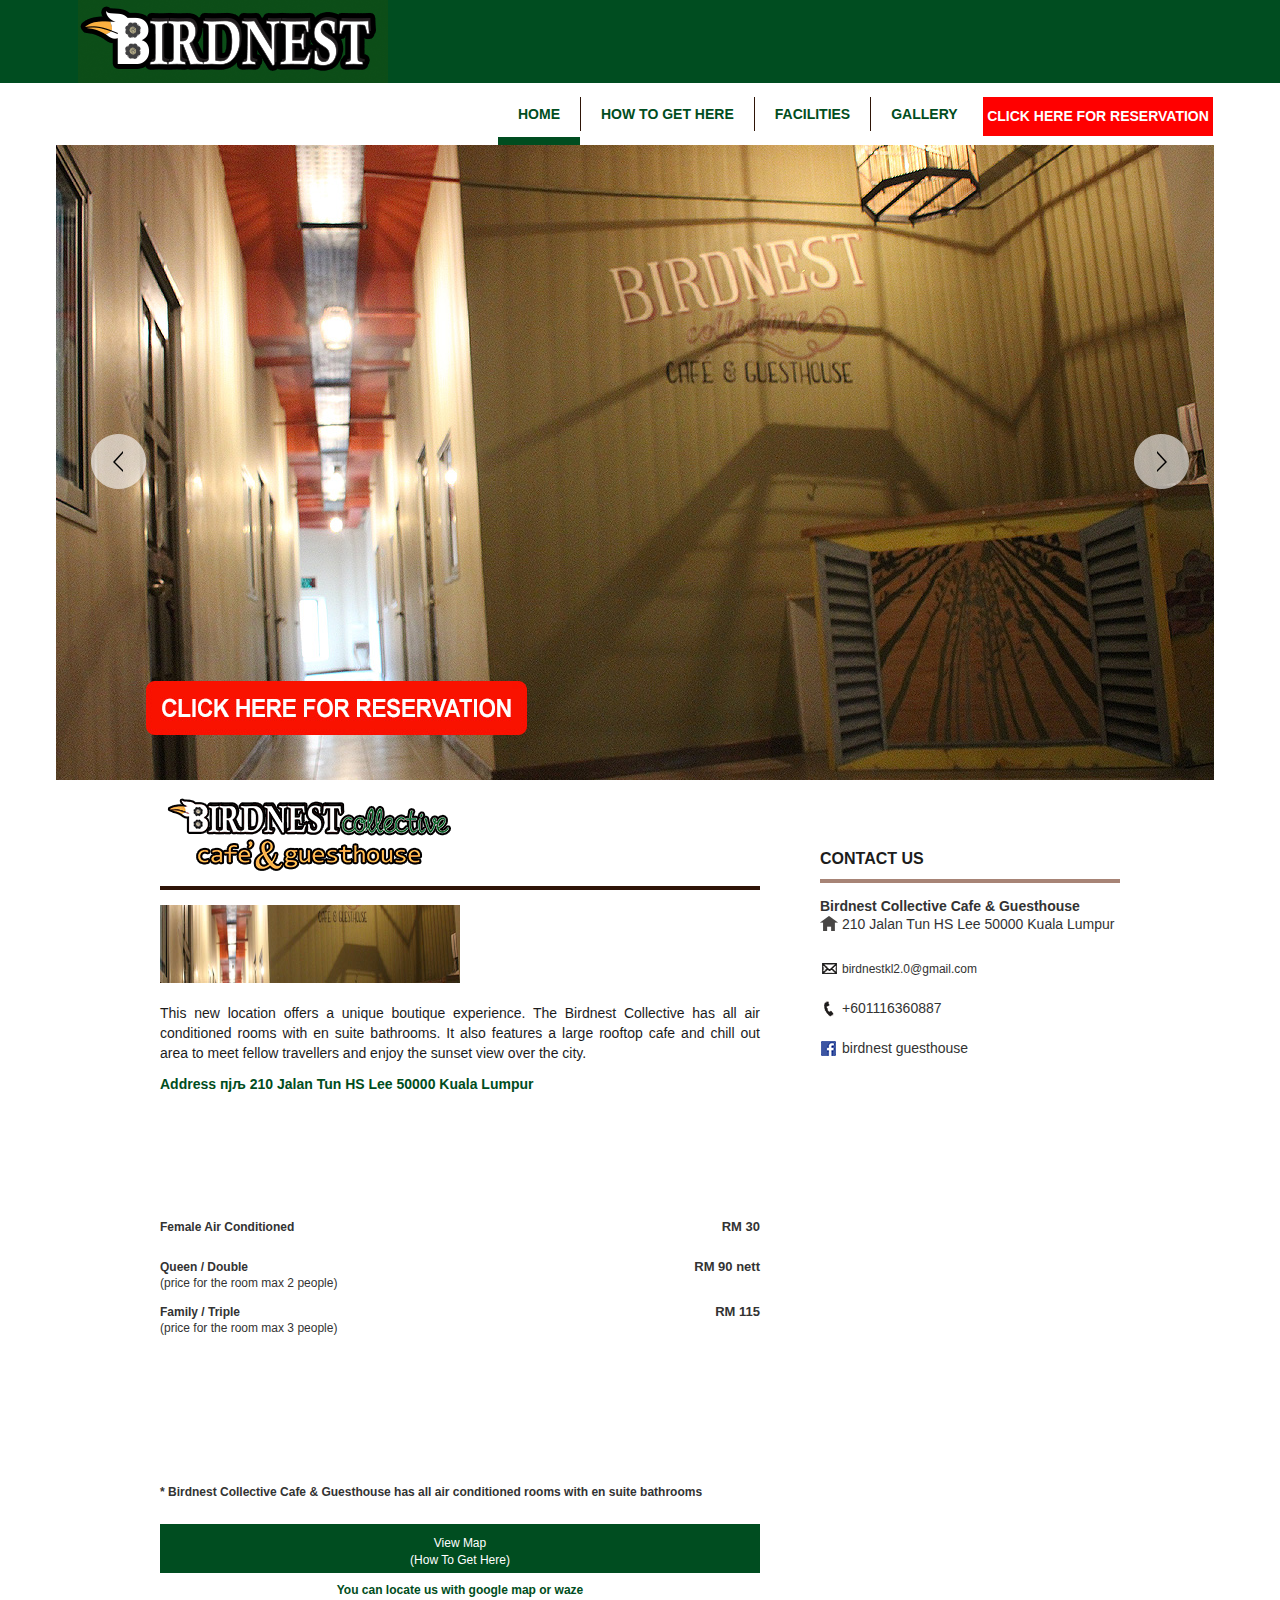
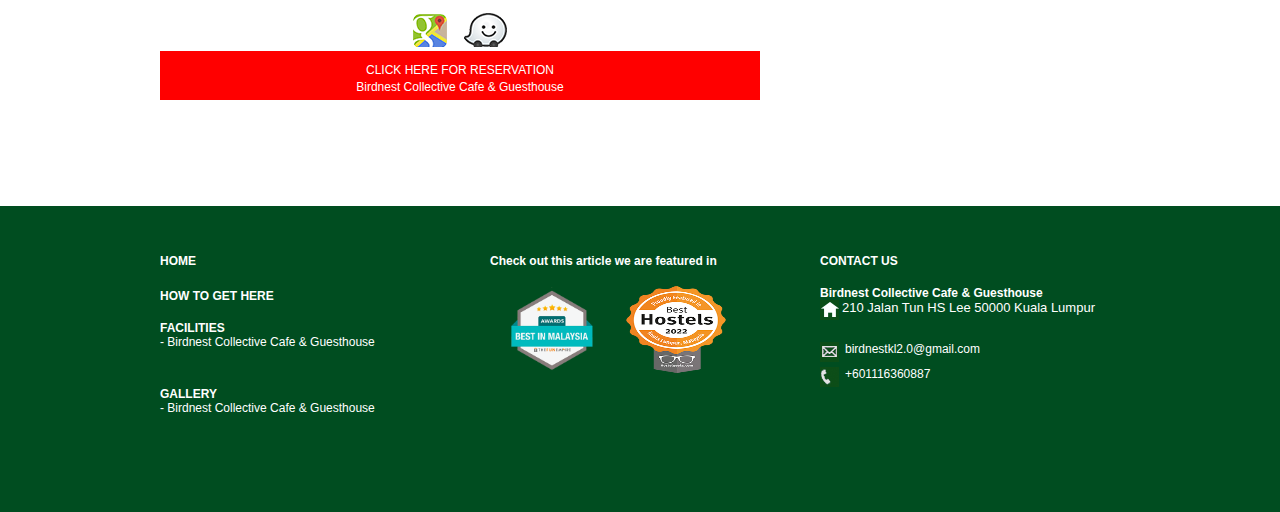
==== commit 6554ba16: "Fix missing logo #2" ====
--- a/index.html
+++ b/index.html
@@ -308,28 +308,29 @@
           <div class="footer-box">
                 <div class="footer-text"><a href="index.html">HOME</a></div>
                 <div class="footer-text"><a href="how.html">HOW TO GET HERE</a></div>
-                <div class="footer-cent"> <span><a href="facilities.html">FACILITIES</a></span>
-                    <p><a href="reserve.html">- Birdnest Collective Cafe & Guesthouse</a>                </p>
-                </div>
-                <div class="footer-cent"> <span><a href="gallery.html">GALLERY</a></span>
-                    <p><a href="gallery-col/index.html" target="_blank">- Birdnest Collective Cafe & Guesthouse</a>                </p>
+                <div class="footer-cent">
+                    <span><a href="facilities.html">FACILITIES</a></span>
+                    <p><a href="reserve.html">- Birdnest Collective Cafe & Guesthouse</a></p>
               </div>
+                <div class="footer-cent">
+                    <span><a href="gallery.html">GALLERY</a></span>
+                  <p><a href="gallery-col/index.html" target="_blank">- Birdnest Collective Cafe & Guesthouse</a>                      </p>
+            </div>
+               
             </div>
             <div class="footer-box">
                 <div class="footer-text">Check out this article we are featured in</div>
-              <div class="gallery-cent">
-                <div class="gallery-area">
-                        <div class="gA-picture"><a href="https://www.thefunempire.com/hostels-malaysia"target="_blank"><img src="images/gP-img1.png" alt="" /></a></div>
-      <div class="gallery-area">
-                        <div a href="https://hostelgeeks.com/best-hostels-in-kuala-lumpur-malaysia"target="_blank"><img src="images/best-hotels.png width="230" height="236" alt="" /></a></div>
-                       
-                  </div>
-
-      
-                       
-                  </div>
-                </div>
-            </div>
+      <div class="gallery-cent">
+        <div class="gallery-area">
+                <div class="gA-picture"><a href="https://www.thefunempire.com/hostels-malaysia"target="_blank"><img src="images/gP-img1.png" alt="" /></a></div>
+         
+          </div>
+<div class="gallery-area">
+                <div class="gA-picture"><a href="https://hostelgeeks.com/best-hostels-in-kuala-lumpur-malaysia"target="_blank"><img src="images/best-hotels.png" alt="" /></a></div>
+                </div>
+            </div>
+            
+        </div>
             <div class="footer-box ft-Mar">
                 <div class="footer-text">CONTACT US</div>
                 <div class="footer-cent fT-c"> <span>Birdnest Collective Cafe & Guesthouse</span> <em class="ft-cIco1">210 Jalan Tun HS Lee 50000 Kuala Lumpur</em> </div>
@@ -338,13 +339,14 @@
                         <li class="ft-emial"><a href="mailto:birdnestkl2.0@gmail.com">birdnestkl2.0@gmail.com</a></li>
                         
                         <li class="ft-tel">+601116360887</li>
-                        <!--li class="ft-b--"><!--a href="https://www.facebook.com/birdnest.guesthouse?ref=br_rs_WyJrZXl3b3Jkc19zZWFyY2giXQ%3D%3D"target="_blank--">birdnest guesthouse</a></li>
+                        <!--li class="ft-b--"><a href="https://www.facebook.com/birdnest.guesthouse?ref=br_rs_WyJrZXl3b3Jkc19zZWFyY2giXQ%3D%3D"target="_blank--">birdnest guesthouse</a></li> --->
                     </ul>
                 </div>
             </div>
         </div>
     </div>
 </div>
+
 
 <!-- &#1078;��&#1078;&#1114;&#1108;&#1080;&#1039;&#1114;&#1077;&#1036;� -->
 <div class="biriMoveMenu sb-slidebar sb-left">
